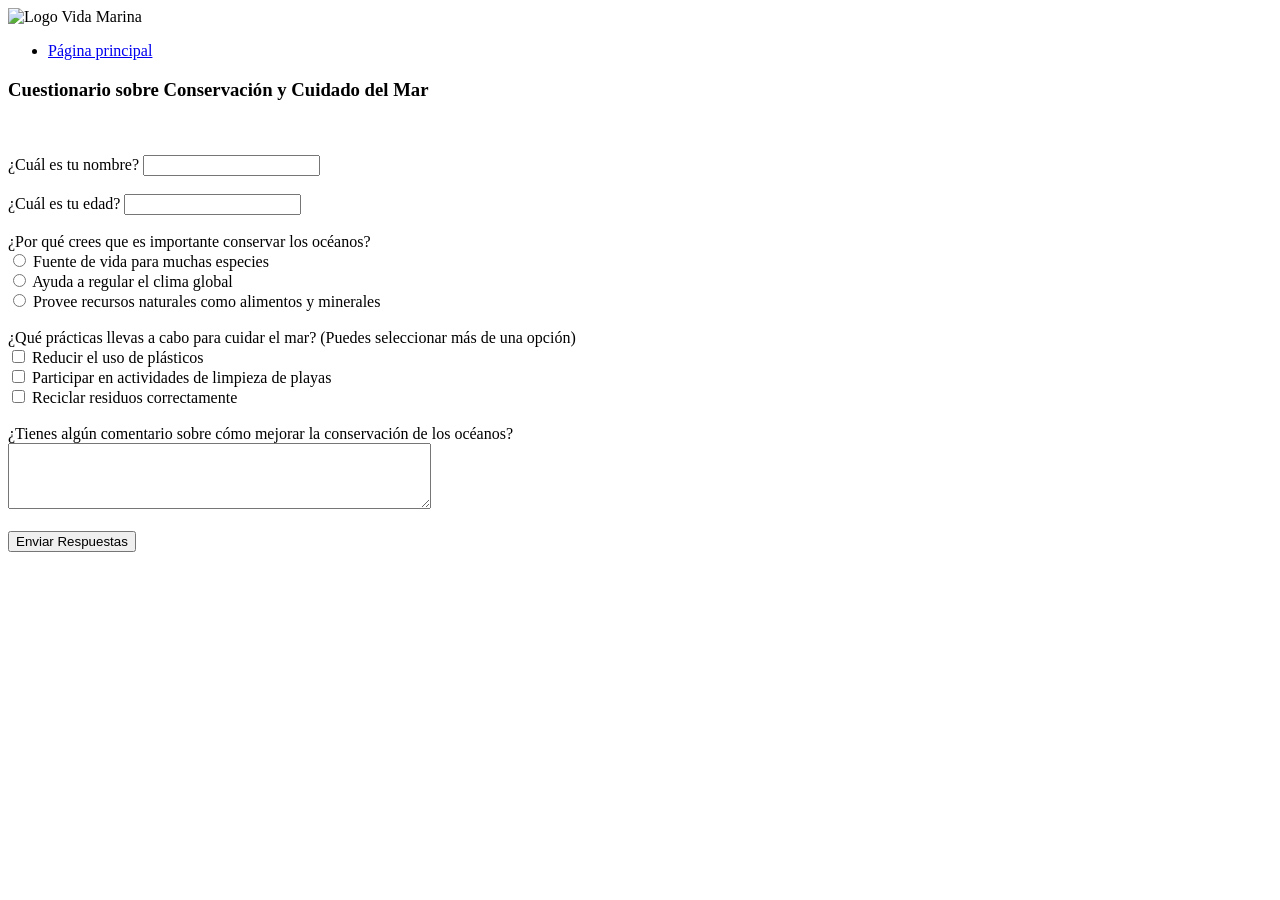
==== cuestionario.html @ 0fe674d7 "Add files via upload" ====
<!DOCTYPE html>
<html lang="en">
<head>
    <meta charset="UTF-8">
    <meta name="viewport" content="width=device-width, initial-scale=1.0">
    <title>Cuestionario</title>
    <link  rel="stylesheet" type="text/css" href="css/conservacion.css">
  
</head>
<body>

    <header class="header">
        <div class="logo">
            <img src="img/icono.png" alt="Logo Vida Marina">
        </div>
        <nav>
           <ul class="nav-links">
                <li><a href="proyecto.html">Página principal</a></li>
           </ul>            
        </nav>
    </header>

  <section id="seccion3">
    <div class="containter">
        <div class="img-container">
            <div class="texto">
                <h3>Cuestionario sobre Conservación y Cuidado del Mar</h3>
                <br><br>

                <form action="#" method="POST">
                    <!-- Nombre del participante -->
                    <label for="nombre">¿Cuál es tu nombre?</label>
                    <input type="text" id="nombre" name="nombre" required><br><br>
            
                    <!-- Edad del participante -->
                    <label for="edad">¿Cuál es tu edad?</label>
                    <input type="number" id="edad" name="edad" min="0" required><br><br>
            
                    <!-- Pregunta de opción múltiple sobre la importancia de los océanos -->
                    <label for="importancia">¿Por qué crees que es importante conservar los océanos?</label><br>
                    <input type="radio" id="importancia1" name="importancia" value="Fuente de vida">
                    <label for="importancia1">Fuente de vida para muchas especies</label><br>
                    <input type="radio" id="importancia2" name="importancia" value="Regula el clima">
                    <label for="importancia2">Ayuda a regular el clima global</label><br>
                    <input type="radio" id="importancia3" name="importancia" value="Recursos naturales">
                    <label for="importancia3">Provee recursos naturales como alimentos y minerales</label><br><br>
            
                    <!-- Casillas de verificación sobre hábitos responsables -->
                    <label for="habitos">¿Qué prácticas llevas a cabo para cuidar el mar? (Puedes seleccionar más de una opción)</label><br>
                    <input type="checkbox" id="reducirPlastico" name="habitos" value="Reducir plásticos">
                    <label for="reducirPlastico">Reducir el uso de plásticos</label><br>
                    <input type="checkbox" id="limpiezaPlayas" name="habitos" value="Participar en limpieza de playas">
                    <label for="limpiezaPlayas">Participar en actividades de limpieza de playas</label><br>
                    <input type="checkbox" id="reciclaje" name="habitos" value="Reciclar residuos">
                    <label for="reciclaje">Reciclar residuos correctamente</label><br><br>
            
                    <!-- Comentarios sobre la conservación -->
                    <label for="comentarios">¿Tienes algún comentario sobre cómo mejorar la conservación de los océanos?</label><br>
                    <textarea id="comentarios" name="comentarios" rows="4" cols="50"></textarea><br><br>
            
                    <!-- Botón de envío -->
                    <input type="submit" value="Enviar Respuestas">
                </form>
            

                </div>
                
            </div>
        </div>
    </div>
  </section>
  

</body>
</html>
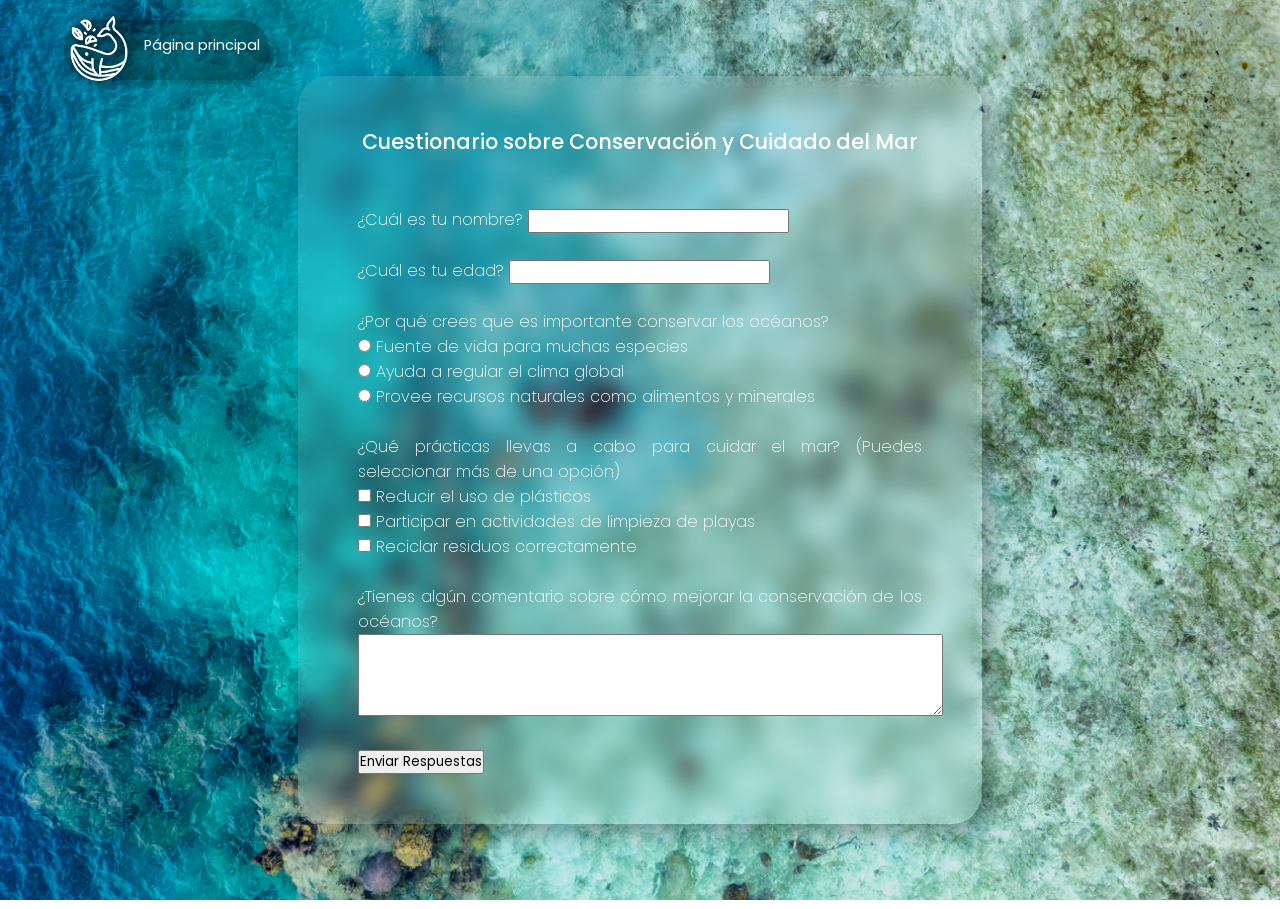
==== commit 7f6bf582: "index" ====
--- a/cuestionario.html
+++ b/cuestionario.html
@@ -15,7 +15,7 @@
         </div>
         <nav>
            <ul class="nav-links">
-                <li><a href="proyecto.html">Página principal</a></li>
+                <li><a href="index.html">Página principal</a></li>
            </ul>            
         </nav>
     </header>
--- a/css/conservacion.css
+++ b/css/conservacion.css
@@ -0,0 +1,199 @@
+@import url('https://fonts.googleapis.com/css2?family=Montserrat:wght@100..900&family=Poppins:ital,wght@0,100;0,200;0,300;0,400;0,500;0,600;0,700;0,800;0,900;1,100;1,200;1,300;1,400;1,500;1,600;1,700;1,800;1,900&display=swap');
+* {
+    box-sizing: border-box;
+    margin: 0;
+    padding: 0;
+    font-family: 'Poppins', sans-serif;
+}
+
+html {
+    scroll-behavior: smooth;
+}
+
+body {
+    margin: 0;
+    font-family: 'Times New Roman', Times, serif;
+}
+
+h2 {
+    font-size: 1.7rem;
+    margin-bottom: 20px; /* Espacio debajo del título */
+}
+
+h3 {
+    font-size: 1.3em;
+    font-weight: 500;
+    text-align: center;
+
+    
+}
+
+p {
+    font-size: 1.25em;
+    line-height: 1.6; /* Mejora la legibilidad y evita el empalme */
+}
+
+
+li {
+    font-size: 1em;
+    margin-bottom: 10px; /* Espaciado entre elementos de lista */
+}
+
+
+
+button {
+    margin-top: 40px;
+    font-size: 20px;
+    background-color: transparent;
+    font-weight: 500;
+    padding: 9px 20px;
+    line-height: 1.5;
+    border-radius: 20px;
+    border: 2px solid rgb(255, 252, 252);
+    color: #f9f9f9;
+    box-shadow: 1px 1px 5px rgba(0, 0, 0, 0.5);
+}
+
+button:hover {
+    color: rgb(255, 255, 255);
+    transform: scale(1.1);
+    transition: transform 0.3s ease-in-out;
+}
+
+
+
+.header {
+    background: rgba(0, 0, 0, 0.3); /* Fondo oscuro con transparencia */
+    font-size: 0.7rem;
+    display: flex;
+    justify-content: center; /* Centra los elementos */
+    align-items: center;
+    height: 60px;
+    position: fixed;
+    width: auto;
+    top: 20px;
+    left: 5%;
+    transform: translateX(0);
+    z-index: 1000;
+    border-radius: 50px; /* Bordes redondeados */
+    box-shadow: 2px 2px 10px rgba(0, 0, 0, 0.3); /* Sombra ligera */
+}
+
+.header .logo {
+    cursor: pointer;
+}
+
+.header .logo img {
+    height: 70px;
+    width: auto;
+    transition: all 0.3s;
+    filter: drop-shadow(2px 2px 5px rgba(0, 0, 0, 0.5));
+}
+
+.header .logo img:hover {
+    transform: scale(1.2);
+}
+
+.header .nav-links {
+    list-style: none;
+    display: flex;
+    gap: 20px; /* Espacio entre elementos */
+    padding: 0;
+    margin: 0;
+}
+
+.header .nav-links li {
+    display: inline-block;
+}
+
+.header .nav-links a {
+    font-weight: 400;
+    color:white;
+    text-decoration: none;
+    font-size: 1.3em;
+    padding: 10px;
+    display: inline-block; /* Asegura que scale funcione */
+    transition: transform 0.3s ease-in-out; /* Suaviza la animación */
+}
+
+.header .nav-links li a:hover {
+    transform: scale(1.2);
+}
+
+.header .btn button {
+    font-size: 1em;
+    color: #1b3039;
+    padding: 9px 25px;
+    background: #eceff1;
+    border: none;
+    border-radius: 40px;
+    cursor: pointer;
+    transition: all 0.3s ease;  
+}
+
+.header .btn button:hover {
+    background-color: #e2f1f8;
+    transform: scale(1.1);
+}
+
+table {
+    width: 80%;
+    margin: 20px auto;
+    border-collapse: collapse;
+    text-align: left;
+}
+th, td {
+    font-weight: 400;
+    padding: 12px;
+    border: 1px solid #ddd;
+}
+th {
+    text-align: center;
+    font-size: 2rem;
+    font-weight: 700;
+
+}
+tr:nth-child(even) {
+    background-color: rgba(0, 0, 0, 0.5);  
+    color: white; 
+}
+
+
+#seccion3{
+    display: flex;
+    align-items: center;
+    justify-content: center;
+    text-align: center;
+    flex-direction: column;
+    height: 100vh;
+    color: white;
+    background-image: linear-gradient(
+        0deg,
+        rgba(0,0,0,0.1),  
+        rgba(0,0,0,0.1)  
+    )
+    ,url("../img/aubi.jpg");
+    background-repeat: no-repeat;
+    background-size: cover;
+    background-position: center center;
+}
+
+#seccion3 .container {
+    display: flex;
+    justify-content: space-evenly;
+    gap: 20px; /* Añadir espacio entre los elementos */
+    flex-wrap: wrap; /* Permite que los elementos se envuelvan si es necesario */
+}
+
+#seccion3 .texto {
+    margin: 10%;
+    width: auto;
+    font-weight: 200;
+    text-align: justify;
+    background-color: rgba(255, 255, 255, 0.1);
+    backdrop-filter: blur(10px);
+    border-radius: 30px;
+    padding: 50px 60px;
+    box-shadow: 10px 10px 20px rgba(0, 0, 0, 0.3);
+    word-wrap: break-word; /* Evita el desbordamiento de texto largo */
+}
